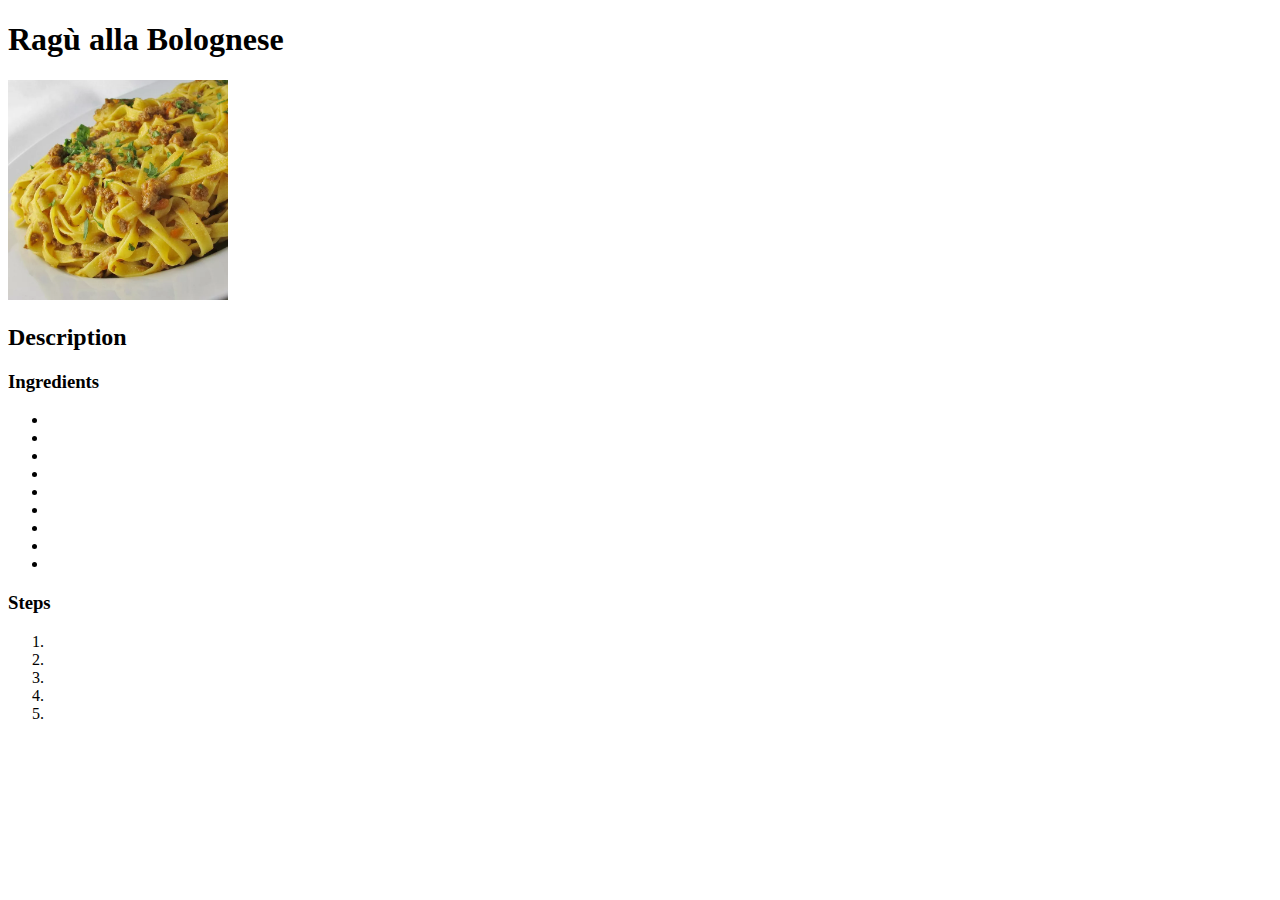
==== recipes/bolognese.html @ d1b3d2d4 "Add new recipes and their images" ====
<!DOCTYPE html>
<html lang="en">
<head>
    <meta charset="UTF-8">
    <meta name="viewport" content="width=device-width, initial-scale=1.0">
    <title>Ragù alla Bolognese</title>
</head>
<body>
    <h1>Ragù alla Bolognese</h1>
    <img src="../images/bolognese.webp" alt="bolognese" title="bolognese" height="220px" width="220px">
    <h2>Description</h2>
    <p>
        
    </p>
    <h3>Ingredients</h3>
    <ul>
        <li></li>
        <li></li>
        <li></li>
        <li></li>
        <li></li>
        <li></li>
        <li></li>
        <li></li>
        <li></li>
    </ul>
    <h3>Steps</h3>
    <ol>
        <li></li>
        <li></li>
        <li></li>
        <li></li>
        <li></li>
    </ol>

</body>
</html>
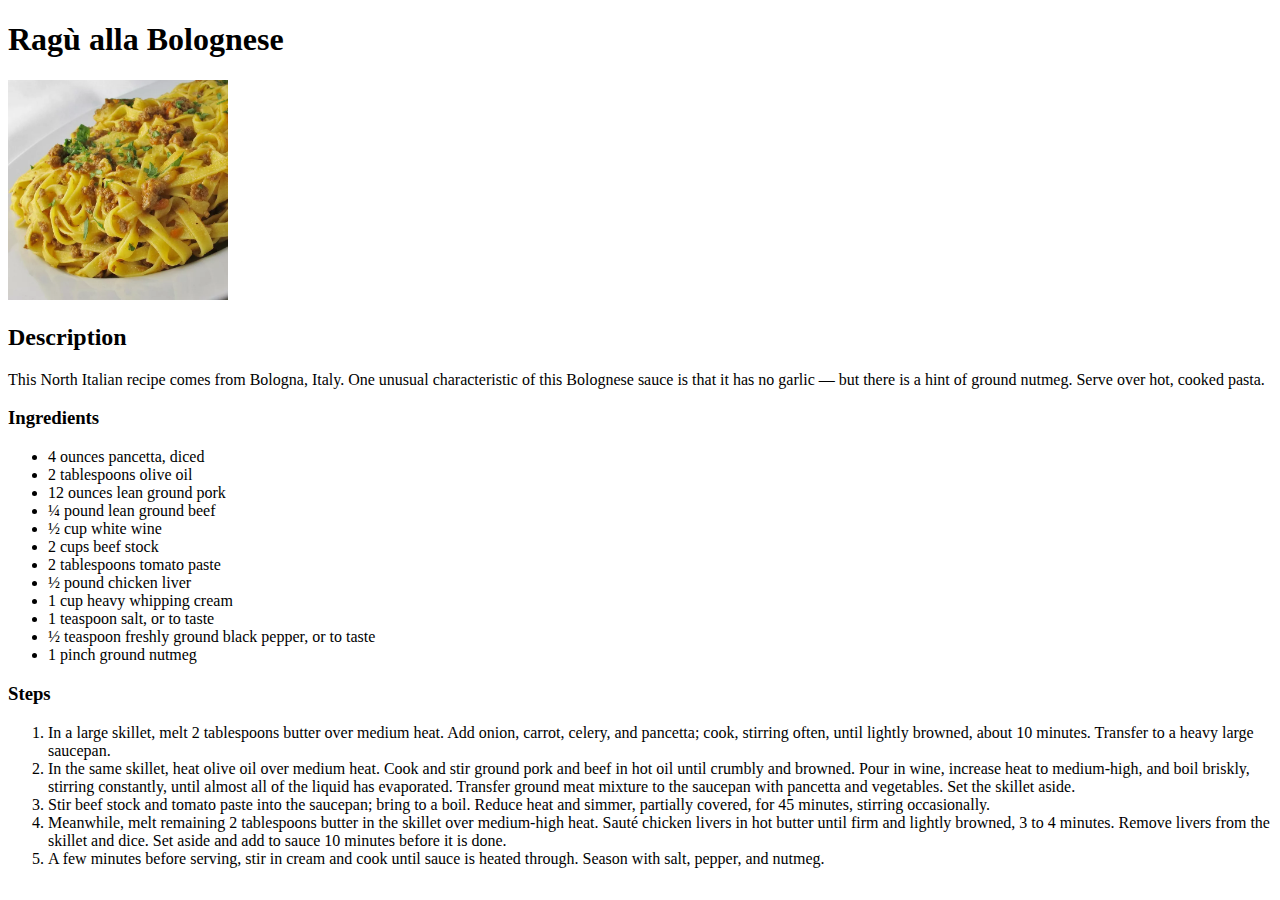
==== commit 16b7a8f5: "Insert bolognese and carbonara recipes" ====
--- a/recipes/bolognese.html
+++ b/recipes/bolognese.html
@@ -10,27 +10,30 @@
     <img src="../images/bolognese.webp" alt="bolognese" title="bolognese" height="220px" width="220px">
     <h2>Description</h2>
     <p>
-        
+        This North Italian recipe comes from Bologna, Italy. One unusual characteristic of this Bolognese sauce is that it has no garlic — but there is a hint of ground nutmeg. Serve over hot, cooked pasta.
     </p>
     <h3>Ingredients</h3>
     <ul>
-        <li></li>
-        <li></li>
-        <li></li>
-        <li></li>
-        <li></li>
-        <li></li>
-        <li></li>
-        <li></li>
-        <li></li>
+        <li>4 ounces pancetta, diced</li>
+        <li>2 tablespoons olive oil</li>
+        <li>12 ounces lean ground pork</li>
+        <li>¼ pound lean ground beef</li>
+        <li>½ cup white wine</li>
+        <li>2 cups beef stock</li>
+        <li>2 tablespoons tomato paste</li>
+        <li>½ pound chicken liver</li>
+        <li>1 cup heavy whipping cream</li>
+        <li>1 teaspoon salt, or to taste</li>
+        <li>½ teaspoon freshly ground black pepper, or to taste</li>
+        <li>1 pinch ground nutmeg</li>
     </ul>
     <h3>Steps</h3>
     <ol>
-        <li></li>
-        <li></li>
-        <li></li>
-        <li></li>
-        <li></li>
+        <li>In a large skillet, melt 2 tablespoons butter over medium heat. Add onion, carrot, celery, and pancetta; cook, stirring often, until lightly browned, about 10 minutes. Transfer to a heavy large saucepan.</li>
+        <li>In the same skillet, heat olive oil over medium heat. Cook and stir ground pork and beef in hot oil until crumbly and browned. Pour in wine, increase heat to medium-high, and boil briskly, stirring constantly, until almost all of the liquid has evaporated. Transfer ground meat mixture to the saucepan with pancetta and vegetables. Set the skillet aside.</li>
+        <li>Stir beef stock and tomato paste into the saucepan; bring to a boil. Reduce heat and simmer, partially covered, for 45 minutes, stirring occasionally.</li>
+        <li>Meanwhile, melt remaining 2 tablespoons butter in the skillet over medium-high heat. Sauté chicken livers in hot butter until firm and lightly browned, 3 to 4 minutes. Remove livers from the skillet and dice. Set aside and add to sauce 10 minutes before it is done.</li>
+        <li>A few minutes before serving, stir in cream and cook until sauce is heated through. Season with salt, pepper, and nutmeg.</li>
     </ol>
 
 </body>
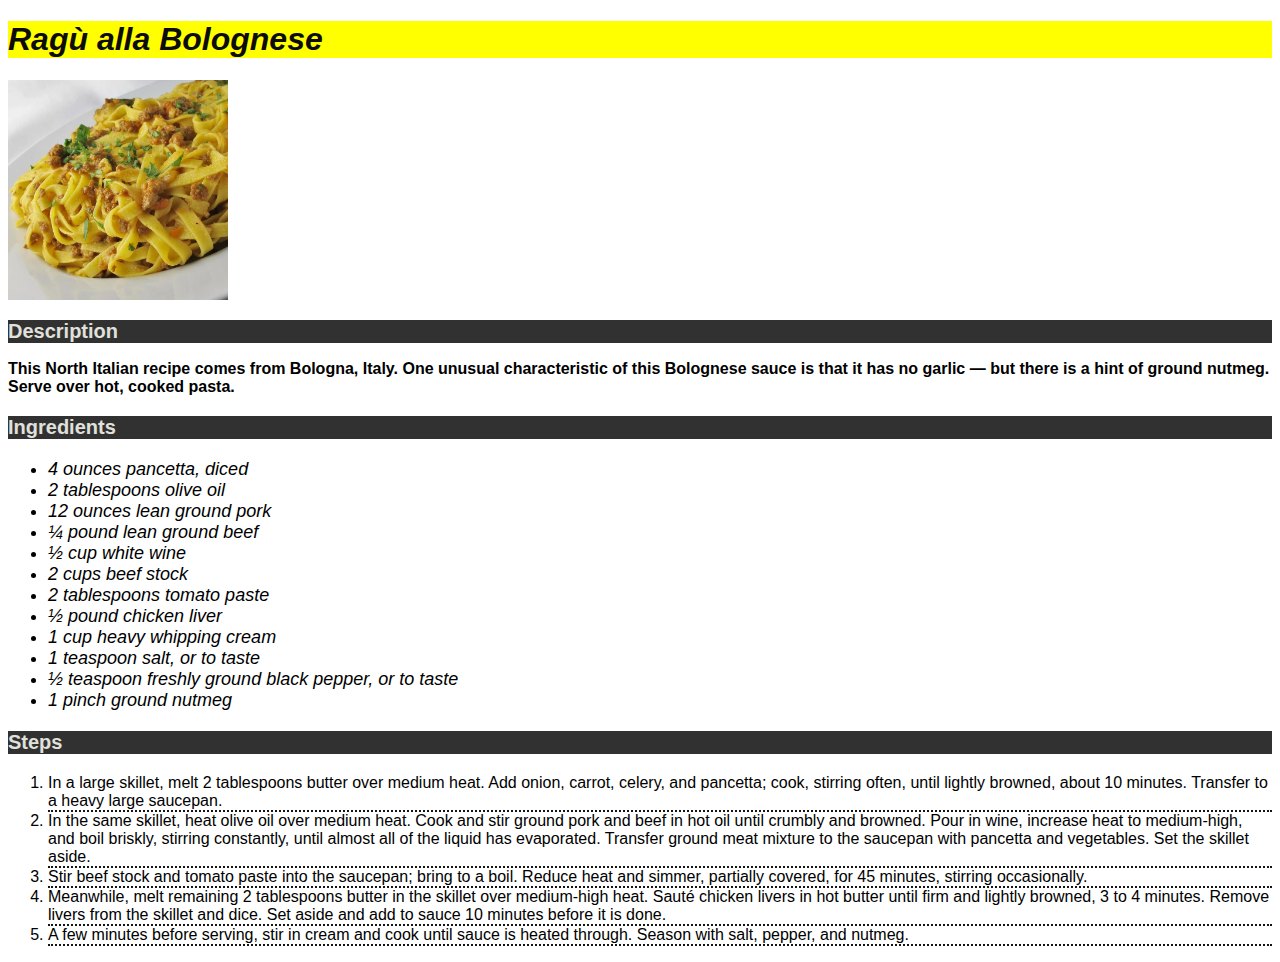
==== commit 6c7d4f1d: "Add classes for style" ====
--- a/recipes/bolognese.html
+++ b/recipes/bolognese.html
@@ -4,16 +4,17 @@
     <meta charset="UTF-8">
     <meta name="viewport" content="width=device-width, initial-scale=1.0">
     <title>Ragù alla Bolognese</title>
+    <link rel="stylesheet" href="../style.css">
 </head>
 <body>
-    <h1>Ragù alla Bolognese</h1>
+    <h1 class="title">Ragù alla Bolognese</h1>
     <img src="../images/bolognese.webp" alt="bolognese" title="bolognese" height="220px" width="220px">
-    <h2>Description</h2>
+    <h2 class="subheader">Description</h2>
     <p>
         This North Italian recipe comes from Bologna, Italy. One unusual characteristic of this Bolognese sauce is that it has no garlic — but there is a hint of ground nutmeg. Serve over hot, cooked pasta.
     </p>
-    <h3>Ingredients</h3>
-    <ul>
+    <h3 class="subheader">Ingredients</h3>
+    <ul class="ingredients">
         <li>4 ounces pancetta, diced</li>
         <li>2 tablespoons olive oil</li>
         <li>12 ounces lean ground pork</li>
@@ -27,8 +28,8 @@
         <li>½ teaspoon freshly ground black pepper, or to taste</li>
         <li>1 pinch ground nutmeg</li>
     </ul>
-    <h3>Steps</h3>
-    <ol>
+    <h3 class="subheader">Steps</h3>
+    <ol class="steps">
         <li>In a large skillet, melt 2 tablespoons butter over medium heat. Add onion, carrot, celery, and pancetta; cook, stirring often, until lightly browned, about 10 minutes. Transfer to a heavy large saucepan.</li>
         <li>In the same skillet, heat olive oil over medium heat. Cook and stir ground pork and beef in hot oil until crumbly and browned. Pour in wine, increase heat to medium-high, and boil briskly, stirring constantly, until almost all of the liquid has evaporated. Transfer ground meat mixture to the saucepan with pancetta and vegetables. Set the skillet aside.</li>
         <li>Stir beef stock and tomato paste into the saucepan; bring to a boil. Reduce heat and simmer, partially covered, for 45 minutes, stirring occasionally.</li>
--- a/style.css
+++ b/style.css
@@ -0,0 +1,34 @@
+body{
+    font-family: Arial, Verdana, sans-serif;
+}
+
+.title {
+    font-size: 32px;
+    font-style: italic;
+    color: hsl(0, 4%, 5%);
+    background-color: yellow;
+}
+
+.subheader {
+    font-size: 20px;
+    color: hsl(60, 6%, 87%);
+    background-color: rgb(49, 49, 49);
+}
+
+.menu a{
+    color: rgba(197, 111, 61, 0.966);
+    font-weight: bold;
+}
+
+p {
+    font-weight: 700;
+}
+
+.ingredients li{
+    font-style: italic;
+    font-size: 18px;
+}
+
+.steps li{
+    border-bottom: 2px dotted rgb(20, 20, 20);
+}